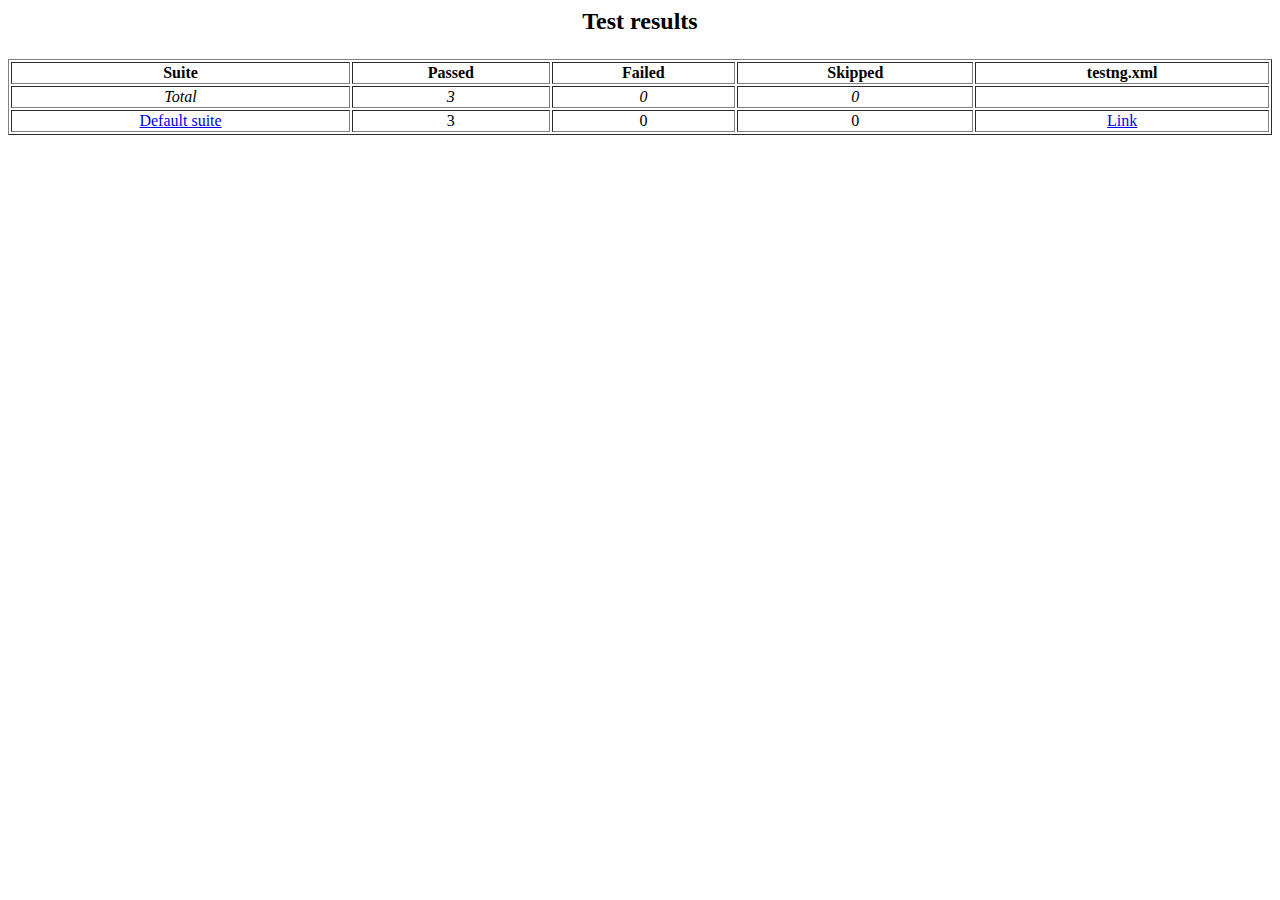
==== test-output/old/index.html @ 7e0bfd2e "First commit code" ====
<html>
<head><title></title><link href="./testng.css" rel="stylesheet" type="text/css" />
<link href="./my-testng.css" rel="stylesheet" type="text/css" />
</head><body>
<h2><p align='center'>Test results</p></h2>
<table border='1' width='100%' class='main-page'><tr><th>Suite</th><th>Passed</th><th>Failed</th><th>Skipped</th><th>testng.xml</th></tr>
<tr align='center' class='invocation-passed'><td><em>Total</em></td><td><em>3</em></td><td><em>0</em></td><td><em>0</em></td><td>&nbsp;</td></tr>
<tr align='center' class='invocation-passed'><td><a href='Default suite/index.html'>Default suite</a></td>
<td>3</td><td>0</td><td>0</td><td><a href='Default suite/testng.xml.html'>Link</a></td></tr></table></body></html>
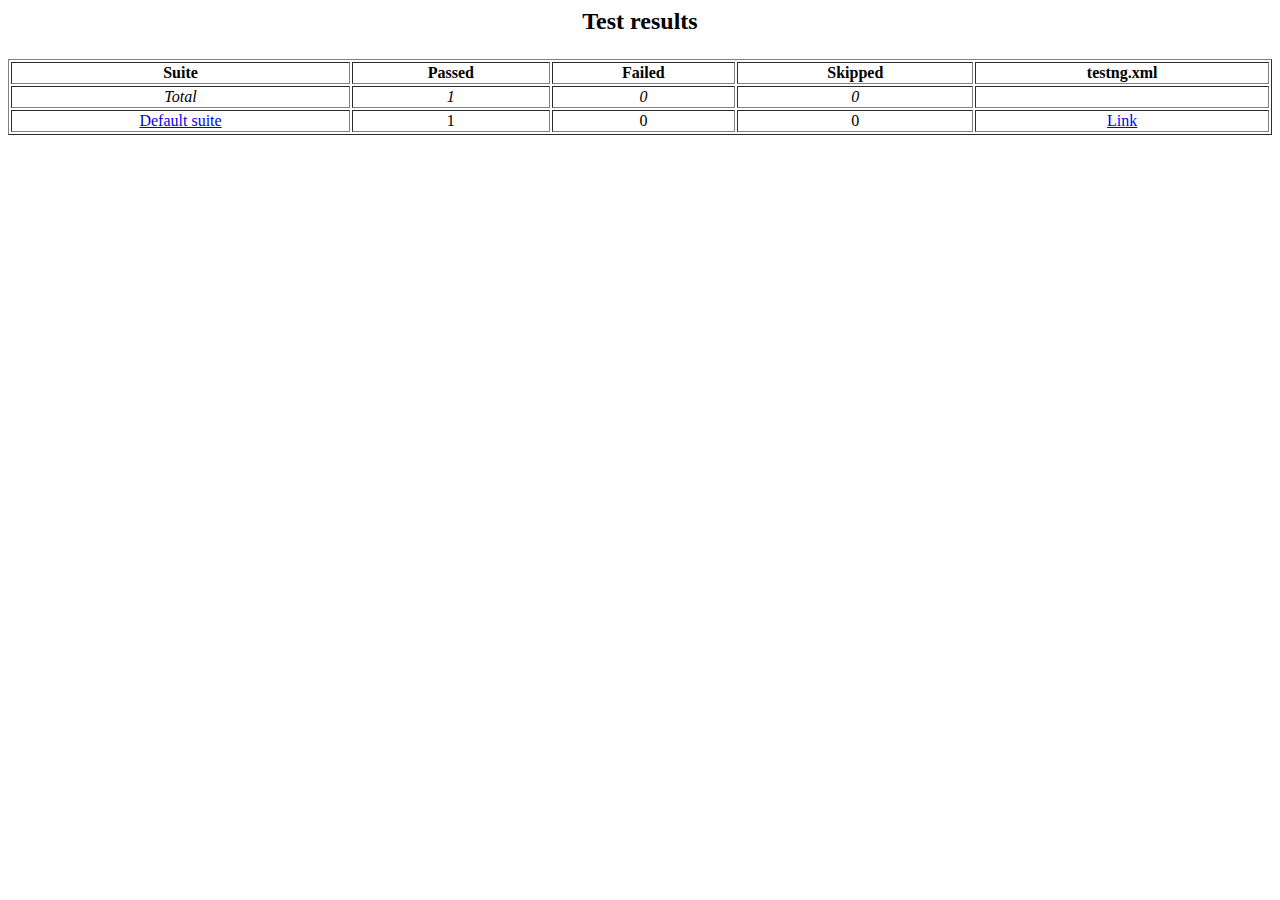
==== commit 4d53e74a: "added static import and optional argument" ====
--- a/test-output/old/index.html
+++ b/test-output/old/index.html
@@ -4,6 +4,6 @@
 </head><body>
 <h2><p align='center'>Test results</p></h2>
 <table border='1' width='100%' class='main-page'><tr><th>Suite</th><th>Passed</th><th>Failed</th><th>Skipped</th><th>testng.xml</th></tr>
-<tr align='center' class='invocation-passed'><td><em>Total</em></td><td><em>3</em></td><td><em>0</em></td><td><em>0</em></td><td>&nbsp;</td></tr>
+<tr align='center' class='invocation-passed'><td><em>Total</em></td><td><em>1</em></td><td><em>0</em></td><td><em>0</em></td><td>&nbsp;</td></tr>
 <tr align='center' class='invocation-passed'><td><a href='Default suite/index.html'>Default suite</a></td>
-<td>3</td><td>0</td><td>0</td><td><a href='Default suite/testng.xml.html'>Link</a></td></tr></table></body></html>
+<td>1</td><td>0</td><td>0</td><td><a href='Default suite/testng.xml.html'>Link</a></td></tr></table></body></html>
